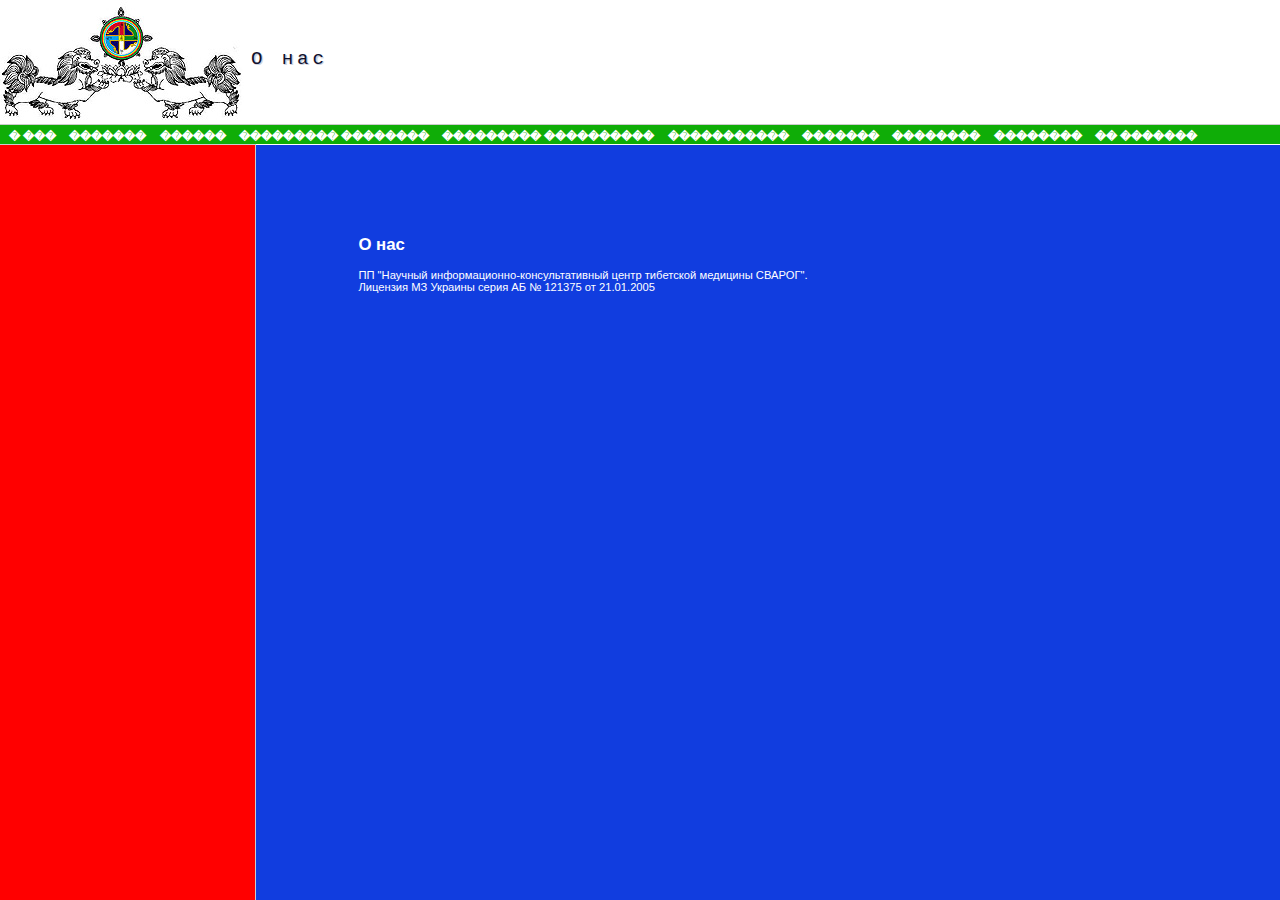
==== aboutus.htm @ 4eccf451 "few more files" ====
<html>
<head>
<title>About us</title>
<meta http-equiv="Content-Type" content="text/html; charset=windows-1251">

<LINK REL=STYLESHEET TYPE="text/css" HREF="scripts/style.css" TITLE="style">

<script language="Javascript" src="scripts/drawmenu_ukr.js"></script>
<script language="JavaScript">
<!--
function MM_reloadPage(init) {  //reloads the window if Nav4 resized
  if (init==true) with (navigator) {if ((appName=="Netscape")&&(parseInt(appVersion)==4)) {
    document.MM_pgW=innerWidth; document.MM_pgH=innerHeight; onresize=MM_reloadPage; }}
  else if (innerWidth!=document.MM_pgW || innerHeight!=document.MM_pgH) location.reload();
}
MM_reloadPage(true);
// -->
</script>
</head>

<body bgcolor="#FFFFFF" text="#000000" leftmargin="0" topmargin="0" marginwidth="0" marginheight="0">
<table width="100%" border="0" cellspacing="0" cellpadding="0" height="100%">
  <tr> 
    <td height="60" colspan="2"> 
      <table width="100%" border="0" cellspacing="0" cellpadding="0" height="60">
        <tr> 
          <td align="left" valign="middle" height="60" width="194"><img src="images/logo.jpg" />&nbsp;</td>
          <td align="left" valign="middle" height="60" width="40%"> 
            <div id="Layer1" style="position:absolute; width:378px; height:51px; z-index:10; left: 251px; top: 48px" class="title">� ���</div>
          <div id="Layer2" style="position:absolute; width:378px; height:51px; z-index:1; left: 252px; top: 49px" class="titleshadow">� ���</div>
		  </td>
          <td align="right" valign="middle" height="60" width="409"></td>
        </tr>
        <tr align="left"> 
          <td valign="middle" colspan="3" bgcolor="#0fad07" height="20" style="border-top: 1px solid #cccccc">
            <script language=Javascript>
		drawit()
</script>
          </td>
        </tr>
      </table>
    </td>
  </tr>
  <tr> 
    <td width="150" align="center" valign="top" style="border-top: 1px solid #cccccc; border-right: 1px solid #cccccc" bgcolor="red">&nbsp; 
    </td>
    <td width="80%" align="left" valign="top" bgcolor="#113ddf" style="border-top: 1px solid #ffffff; padding-top: 5%; padding-left: 8%; padding-right: 8%"> 
      <table width="100%" border="0" cellspacing="0" cellpadding="0">
        <tr align="left" valign="top" class="maintext" style="color: white;"> 
          <td colspan="3" > 
	    <br />
	    <h2>� ���</h2>
            <p align="justify">�� "������� �������������-��������������� ����� ��������� �������� ������".
	     <br />�������� �� �������  �����  �� � 121375 ��  21.01.2005</p>
<!--
            <p align="justify">������� ��� ��������� - ���:</p>
            <div align="justify"><img class="us" src="images/gallery/andriy.jpg" width="84" height="84" align="left">
	      <b>������ ��������� ��������. ����������� ��������. �������� ������ ���������</b><br />
	      ��������� ����������� ���������, ���������� ��������� �������� ��������� &quot;���� �������� ����&quot; (����-���, �������). <br />
	      ���������� ������-��������� ����� ��������������� ����������<br />
	      ��������������� ���������� �� �����������-��������� ����������� ����������� �������� ������ �������� ����<br />
	      ����� �������� ��������-��������� ����������� ��������� �������� (����� ������� N _ SCI - H 112/CCR 2720).
	    </div><br /><br />
            <div align="justify"><img class="us" src="images/gallery/zhenia.jpg" width="84" height="84" align="left">������ ������� ���������� - ���������� ��������������� ��������.</div><br /><br /><br /><br /><br /><br />
            <div align="justify"><img class="us" src="images/gallery/rostyk.jpg" width="84" height="84" align="left">��������� ��������� ����������� - ���������� ��������������� ��������.</div><br /><br /><br /><br /><br /><br />
            <div align="justify"><img class="us" src="images/gallery/ruslan.jpg" width="84" height="84" align="left">���������� ������ �������� - ���������� �� �������.</div><br /><br /><br /><br /><br /><br />
            <div align="justify"><img class="us" src="images/gallery/pasha.jpg" width="84" height="84" align="left">��������� �.�. - �������������� ��������. ������� ����������� �� ��������� (��-��).</div><br /><br /><br /><br /><br /><br />
<!--            <div align="justify"><img class="us" src="images/gallery/vak.gif" width="84" height="84" align="left">����� �������� - ���������� �� ��������� ����������, ���������������� �������, ���������� (tibetan, english, polish, russian, ukrainian).</div><br /><br /><br /><br /><br /><br /> -->
              </td>
        </tr>
        <tr> 
          <td width="91">&nbsp;</td>
          <td>&nbsp;</td>
          <td width="91">&nbsp;</td>
        </tr>
      </table>
    </td>
  </tr>
</table>
<script type="text/javascript">
var gaJsHost = (("https:" == document.location.protocol) ? "https://ssl." : "http://www.");
document.write(unescape("%3Cscript src='" + gaJsHost + "google-analytics.com/ga.js' type='text/javascript'%3E%3C/script%3E"));
</script>
<script type="text/javascript">
try {
var pageTracker = _gat._getTracker("UA-11382322-1");
pageTracker._trackPageview();
} catch(err) {}</script>
</body>
</html>
---- scripts/style.css ----
body {font-family: arial;
	font-size: 80%;
	color: #777777}




.border {border: 1px solid #cccccc
	}

.us {border: 1px solid #cccccc;
     margin-right: 10px;
     margin-bottom: 10px
	}



.title {font-family: courier;
	font-size: 120%;
	color: #10112D;
	letter-spacing: 0.2em
	}

.titleshadow {font-family: courier;
	font-size: 120%;
	font-weight: bold;
	color: #CDD3E1;
	letter-spacing: 0.2em
	}



.bigtext {font-family: verdana, arial;
	font-size: 90%;
	color: #222222;
	}

.maintext {font-family: arial;
	font-size: 70%;
	color: #ffffff
}

.tdtext {padding: 5%;
	font-size: 80%;
	color: #cccccc}

.news {font-family: verdana, arial;
	font-size: 8pt;
	color: #333333;
	padding: 10px
	
}



.tdtextall {padding-top: 25px;
            padding-bottom: 25px;
		padding-left: 23px;
		padding-right: 25px;
		border-left: 1px solid #000000;
		border-right: 1px solid #000000;
		font-family: arial;
		font-size: 10pt;
		color: #000000

}

.textpress {font-family: arial;
	font-size: 10pt;
	color: #ffffff;
	padding: 5px
}




A:link {
	COLOR: #cccccc; TEXT-DECORATION: none; font-size: 8pt; font-weight: bold

}
A:visited {
	COLOR: #cccccc; TEXT-DECORATION: none; font-size: 8pt; font-weight: bold

}
A:hover {
	COLOR: #ffffff; TEXT-DECORATION: none; font-size: 8pt; font-weight: bold

}




A.menu:link {color: #ffffff; text-decoration: none}       
A.menu:hover {color: #cccccc; text-decoration: none}
A.menu:visited {color: #ffffff; text-decoration: none}

A.press:link {
	COLOR: #00ff33; TEXT-DECORATION: none; font-weight: bold
}
A.press:visited {
	COLOR: #ffffff; TEXT-DECORATION: none; font-weight: bold
}
A.press:hover {
	COLOR: #ffff00; TEXT-DECORATION: none; font-weight: bold
}


A.mailto:link {
	COLOR: #cccccc; TEXT-DECORATION: none; font-size: 7pt; font-weight: normal

}
A.mailto:visited {
	COLOR: #cccccc; TEXT-DECORATION: none; font-size: 7pt; font-weight: normal

}
A.mailto:hover {
	COLOR: #999999; TEXT-DECORATION: none; font-size: 7pt; font-weight: normal

}
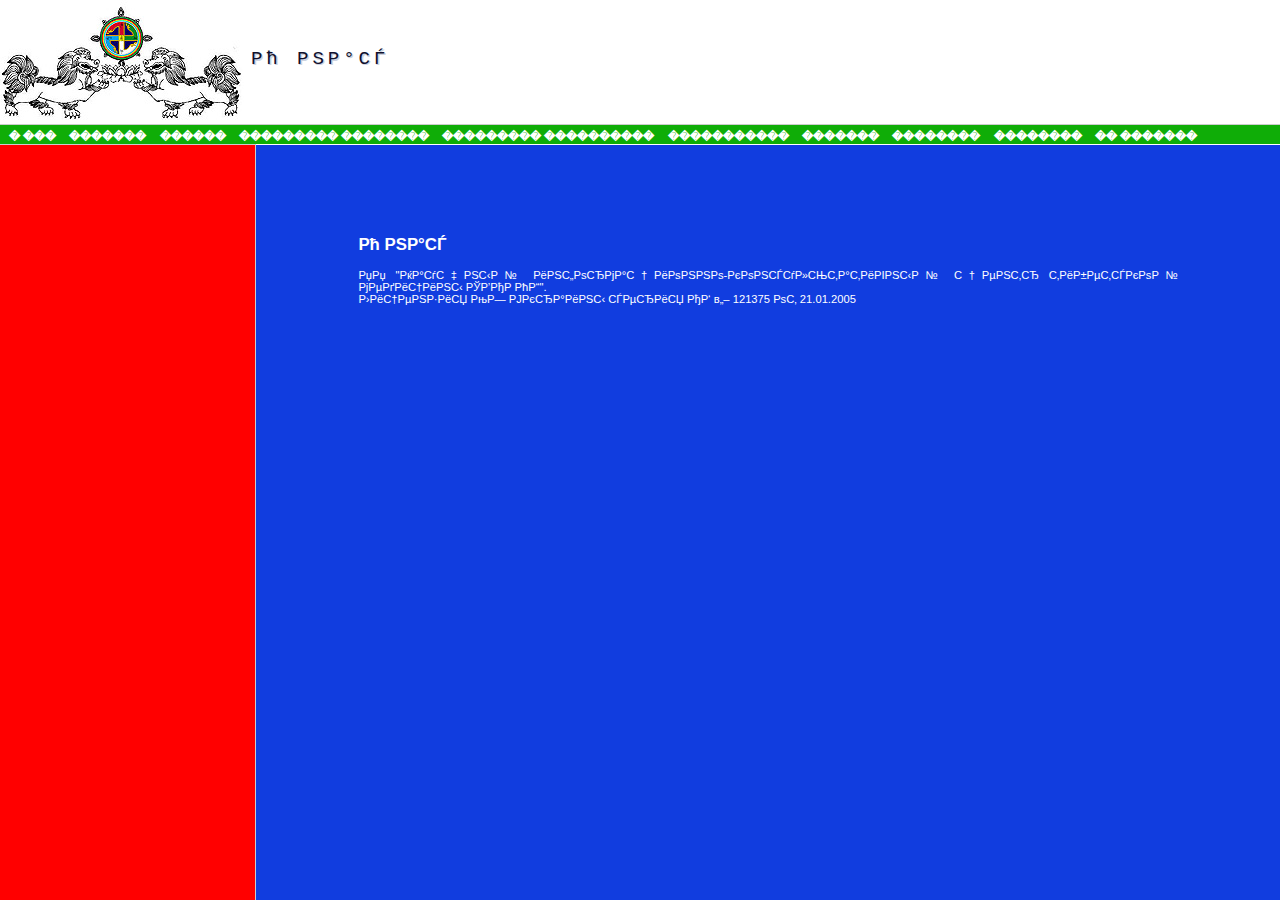
==== commit 85e48bbe: "changed the enconding of all pages" ====
--- a/aboutus.htm
+++ b/aboutus.htm
@@ -26,8 +26,8 @@
         <tr> 
           <td align="left" valign="middle" height="60" width="194"><img src="images/logo.jpg" />&nbsp;</td>
           <td align="left" valign="middle" height="60" width="40%"> 
-            <div id="Layer1" style="position:absolute; width:378px; height:51px; z-index:10; left: 251px; top: 48px" class="title">� ���</div>
-          <div id="Layer2" style="position:absolute; width:378px; height:51px; z-index:1; left: 252px; top: 49px" class="titleshadow">� ���</div>
+            <div id="Layer1" style="position:absolute; width:378px; height:51px; z-index:10; left: 251px; top: 48px" class="title">О нас</div>
+          <div id="Layer2" style="position:absolute; width:378px; height:51px; z-index:1; left: 252px; top: 49px" class="titleshadow">О нас</div>
 		  </td>
           <td align="right" valign="middle" height="60" width="409"></td>
         </tr>
@@ -49,23 +49,23 @@
         <tr align="left" valign="top" class="maintext" style="color: white;"> 
           <td colspan="3" > 
 	    <br />
-	    <h2>� ���</h2>
-            <p align="justify">�� "������� �������������-��������������� ����� ��������� �������� ������".
-	     <br />�������� �� �������  �����  �� � 121375 ��  21.01.2005</p>
+	    <h2>О нас</h2>
+            <p align="justify">ПП "Научный информационно-консультативный центр тибетской медицины СВАРОГ".
+	     <br />Лицензия МЗ Украины  серия  АБ № 121375 от  21.01.2005</p>
 <!--
-            <p align="justify">������� ��� ��������� - ���:</p>
+            <p align="justify">Сегодня наш коллектив - это:</p>
             <div align="justify"><img class="us" src="images/gallery/andriy.jpg" width="84" height="84" align="left">
-	      <b>������ ��������� ��������. ����������� ��������. �������� ������ ���������</b><br />
-	      ��������� ����������� ���������, ���������� ��������� �������� ��������� &quot;���� �������� ����&quot; (����-���, �������). <br />
-	      ���������� ������-��������� ����� ��������������� ����������<br />
-	      ��������������� ���������� �� �����������-��������� ����������� ����������� �������� ������ �������� ����<br />
-	      ����� �������� ��������-��������� ����������� ��������� �������� (����� ������� N _ SCI - H 112/CCR 2720).
+	      <b>Доктор Тибетской медицины. Генеральный директор. Телибаев Андрей Тимурович</b><br />
+	      Выпускник Буддийского института, факультета тибетской медицины монастыря &quot;Даши Чойнкхор Линг&quot; (Улан-Удэ, Бурятия). <br />
+	      Специалист древне-тибетской школы психофизической подготовки<br />
+	      Дипломированный специалист по компьютерно-пульсовой диагностики Российского Научного Центра Хирургии РАМН<br />
+	      Автор методики мозаично-матричной диагностики организма человека (номер патента N _ SCI - H 112/CCR 2720).
 	    </div><br /><br />
-            <div align="justify"><img class="us" src="images/gallery/zhenia.jpg" width="84" height="84" align="left">������ ������� ���������� - ���������� ��������������� ��������.</div><br /><br /><br /><br /><br /><br />
-            <div align="justify"><img class="us" src="images/gallery/rostyk.jpg" width="84" height="84" align="left">��������� ��������� ����������� - ���������� ��������������� ��������.</div><br /><br /><br /><br /><br /><br />
-            <div align="justify"><img class="us" src="images/gallery/ruslan.jpg" width="84" height="84" align="left">���������� ������ �������� - ���������� �� �������.</div><br /><br /><br /><br /><br /><br />
-            <div align="justify"><img class="us" src="images/gallery/pasha.jpg" width="84" height="84" align="left">��������� �.�. - �������������� ��������. ������� ����������� �� ��������� (��-��).</div><br /><br /><br /><br /><br /><br />
-<!--            <div align="justify"><img class="us" src="images/gallery/vak.gif" width="84" height="84" align="left">����� �������� - ���������� �� ��������� ����������, ���������������� �������, ���������� (tibetan, english, polish, russian, ukrainian).</div><br /><br /><br /><br /><br /><br /> -->
+            <div align="justify"><img class="us" src="images/gallery/zhenia.jpg" width="84" height="84" align="left">Катрыч Евгений Васильевич - специалист древнетибетской фармации.</div><br /><br /><br /><br /><br /><br />
+            <div align="justify"><img class="us" src="images/gallery/rostyk.jpg" width="84" height="84" align="left">Ковальчук Ростислав Любомирович - специалист древнетибетской фармации.</div><br /><br /><br /><br /><br /><br />
+            <div align="justify"><img class="us" src="images/gallery/ruslan.jpg" width="84" height="84" align="left">Великодный Руслан Павлович - специалист по массажу.</div><br /><br /><br /><br /><br /><br />
+            <div align="justify"><img class="us" src="images/gallery/pasha.jpg" width="84" height="84" align="left">Плотников П.В. - Исполнительный директор. Научный консультант по геомантии (Са-че).</div><br /><br /><br /><br /><br /><br />
+<!--            <div align="justify"><img class="us" src="images/gallery/vak.gif" width="84" height="84" align="left">Место вакантно - специалист по тибетской астрологии, древнетибетскому массажу, переводчик (tibetan, english, polish, russian, ukrainian).</div><br /><br /><br /><br /><br /><br /> -->
               </td>
         </tr>
         <tr> 
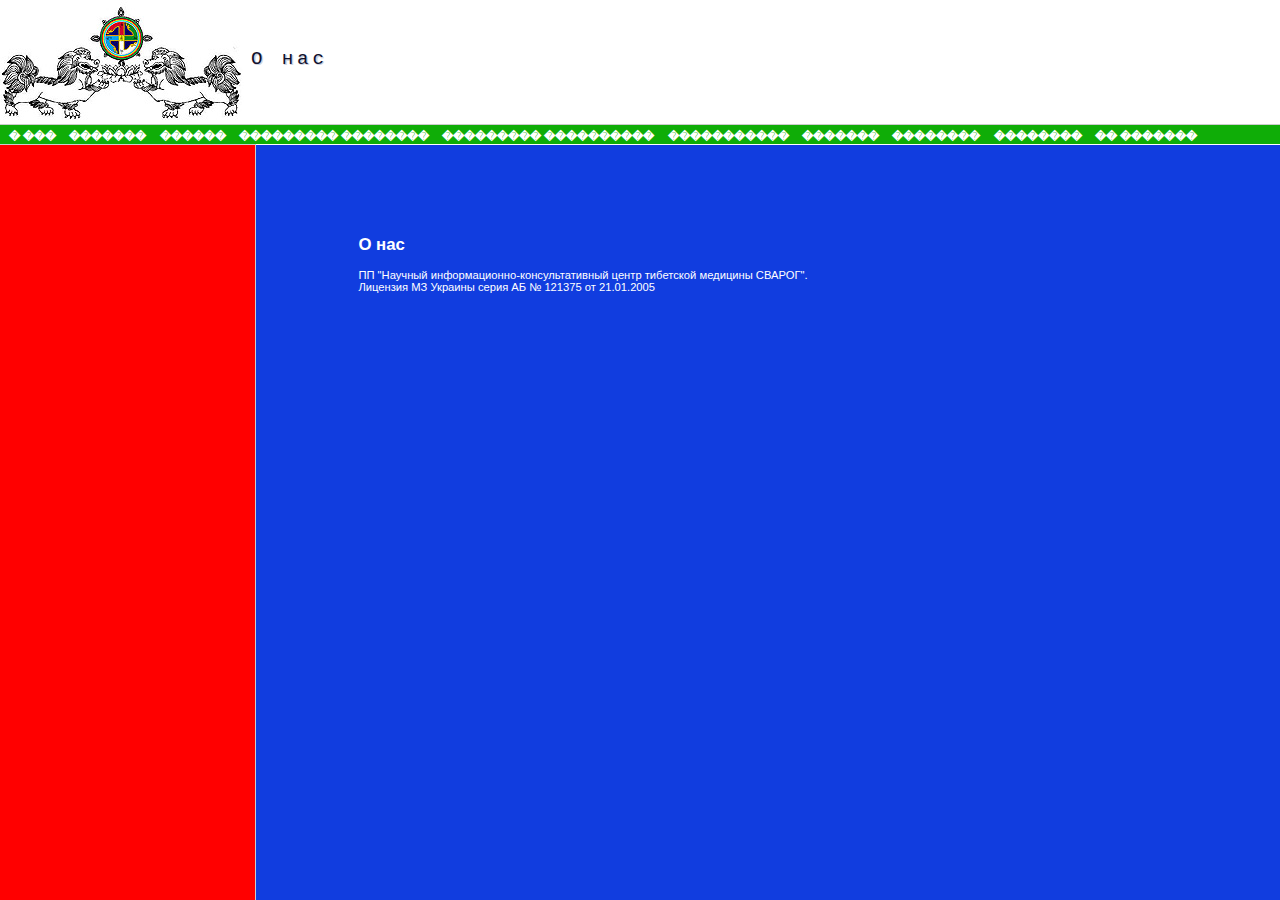
==== commit ef0d6b68: "removed windows encoding from header" ====
--- a/aboutus.htm
+++ b/aboutus.htm
@@ -1,7 +1,7 @@
 <html>
 <head>
 <title>About us</title>
-<meta http-equiv="Content-Type" content="text/html; charset=windows-1251">
+<meta http-equiv="Content-Type" content="text/html">
 
 <LINK REL=STYLESHEET TYPE="text/css" HREF="scripts/style.css" TITLE="style">
 
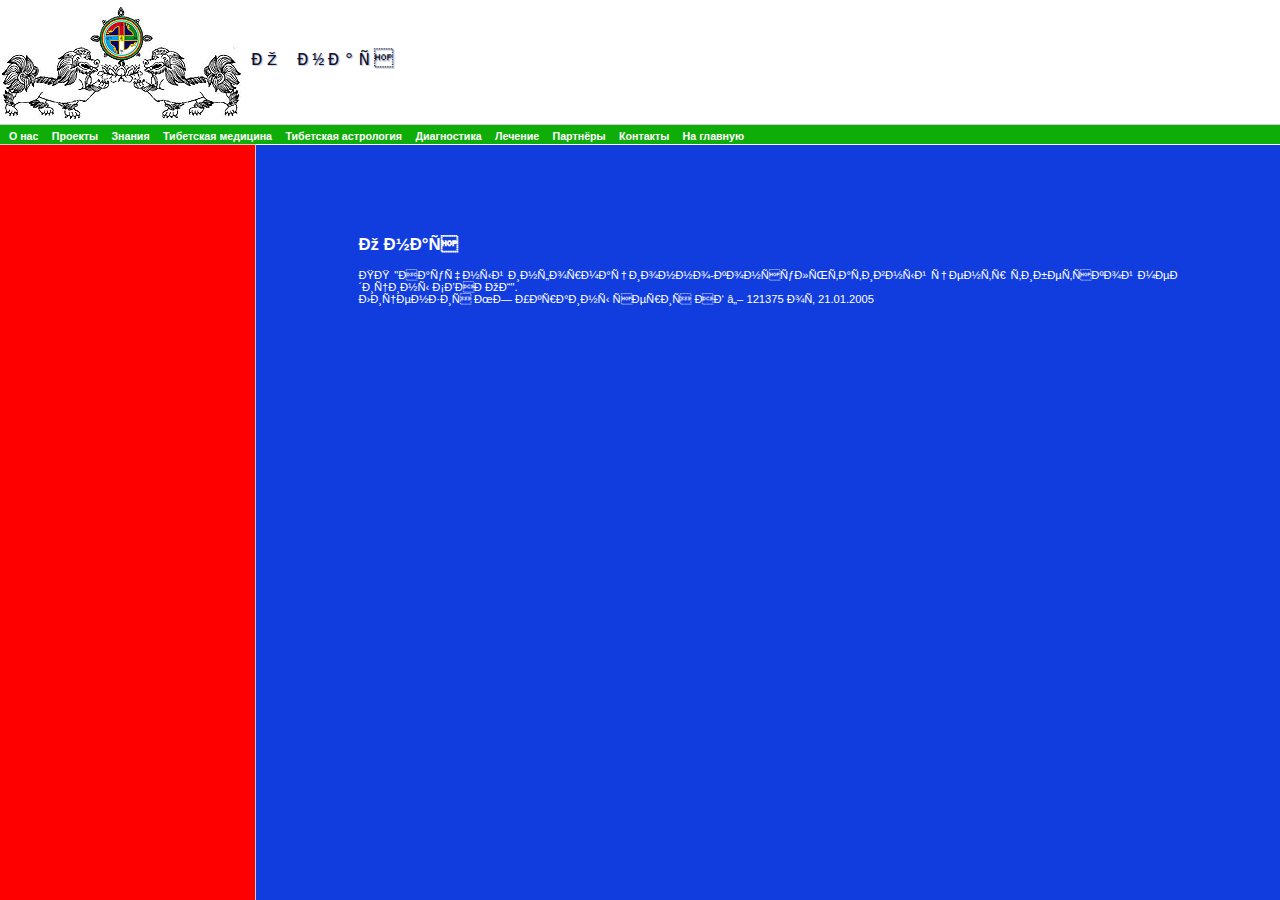
==== commit ebf04012: "Added charset=utf-8"" ====
--- a/aboutus.htm
+++ b/aboutus.htm
@@ -1,7 +1,7 @@
 <html>
 <head>
 <title>About us</title>
-<meta http-equiv="Content-Type" content="text/html">
+<meta http-equiv="Content-Type" content="text/html"  charset=utf-8">
 
 <LINK REL=STYLESHEET TYPE="text/css" HREF="scripts/style.css" TITLE="style">
 
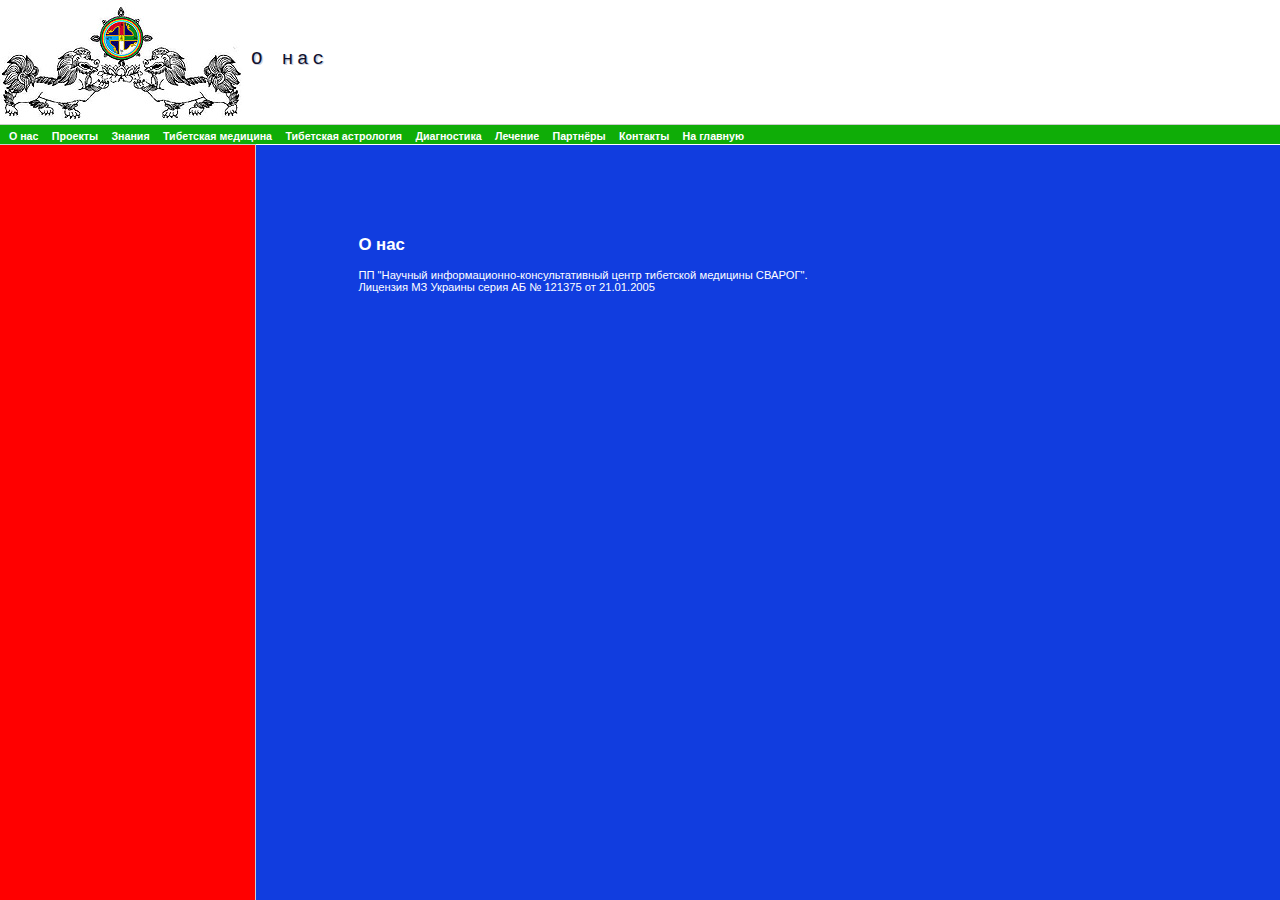
==== commit 446af2ef: "Added charset=utf-8" ====
--- a/aboutus.htm
+++ b/aboutus.htm
@@ -1,7 +1,7 @@
 <html>
 <head>
 <title>About us</title>
-<meta http-equiv="Content-Type" content="text/html"  charset=utf-8">
+<meta http-equiv="Content-Type" content="text/html;charset=utf-8">
 
 <LINK REL=STYLESHEET TYPE="text/css" HREF="scripts/style.css" TITLE="style">
 
